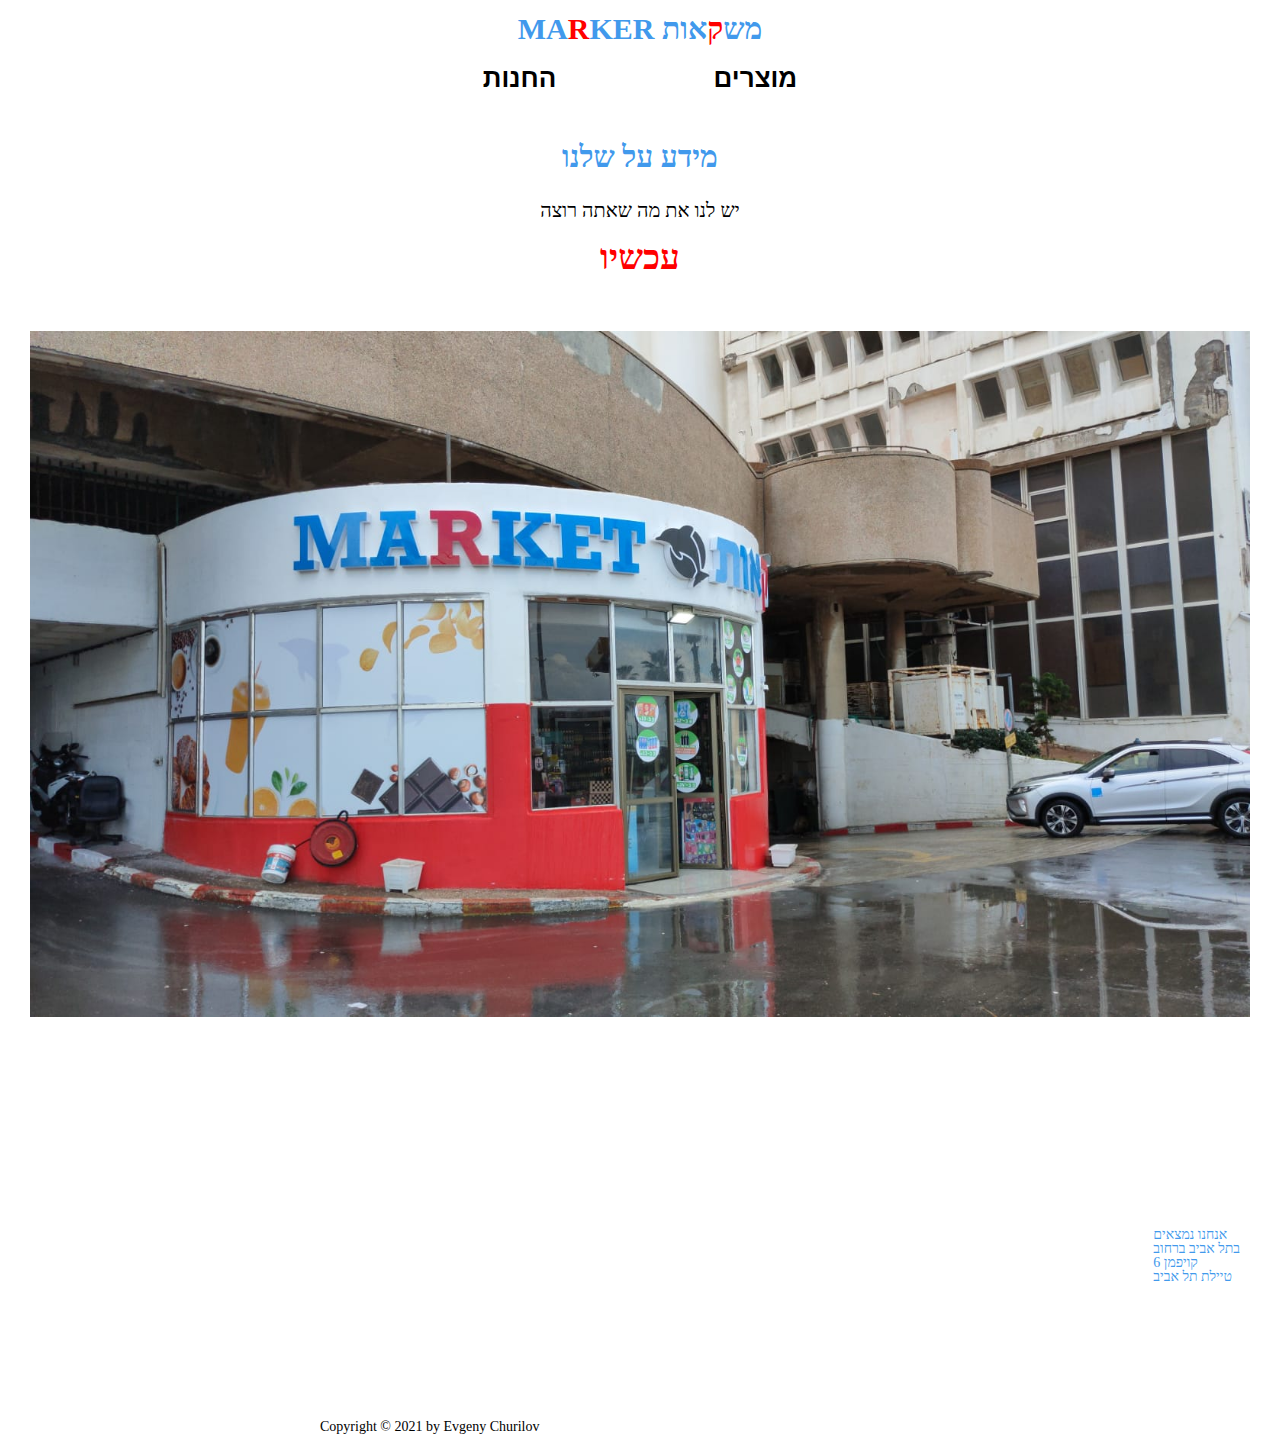
==== index.html @ 92b2d776 "Add files via upload" ====
<!DOCTYPE html>
<html lang="en">

<head>
    <meta name="viewport" content="width=device-width, initial-scale=1.0">
    <meta charset='utf-8'>
    <meta http-equiv='X-UA-Compatible' content='IE=edge'>
    <title>DIMA Shop</title>


    <link rel='stylesheet' type='text/css' media='screen' href='./style/style.css'>

    <link rel="icon" href="#" type="image/png">
</head>

<body>

    <header>
        <div class="title__header">
            <div class="title_logo"><img src="" alt="">
                <p>
                <div class="main-title">
                    <div id="title_shop">
                        <p>MA<span id="red">R</span>KER מש<span id="red">ק</span>אות </p>
                    </div>
                    </p>
                </div>
                <div class="navbar _tabs">
                    <a id="items" href="./index/index1.html">מוצרים</a>
                    <a id="shop" href="#">החנות</a>

                </div>
    </header>

    <div class="menu">
        <div class="main">
            <div class="main-title">
                <div id="title_shop">
                    <p>מידע על שלנו</p>
                </div>
            </div>

            <br />
            <br />

            <div id="main_shop">
                <p id="info">יש לנו את מה שאתה רוצה <br /><br />
                <h4 id="text_info">עכשיו</h4>
                </p>
                <br />
            </div>
            <br />
            <div class="shop_image">
                <br /><br />
                <div data-hash="slide" class="image">
                    <img src="./image/shop.jpg" alt="">
                </div>
            </div>
            <br />
            <br />
        </div>
        <iframe
            src="https://www.google.com/maps/embed?pb=!1m18!1m12!1m3!1d3381.191556112962!2d34.764697085303574!3d32.06406732730185!2m3!1f0!2f0!3f0!3m2!1i1024!2i768!4f13.1!3m3!1m2!1s0x151d4c908fe7a9ff%3A0x28dbe2eefcdcbca7!2z16TXqNeV16TXodeV16gg15nXl9eW16fXkNecINen15XXmdek157XnyA2LCDXqtecINeQ15HXmdeRINeZ16TXlQ!5e0!3m2!1siw!2sil!4v1613940552947!5m2!1siw!2sil"
            width="100%" height="150" style="border:0;" allowfullscreen="" loading="lazy"></iframe>
        <div id="main_info">
            <div id="street view"></div>
            <p>אנחנו נמצאים
                <br />
                בתל אביב ברחוב
                <br />
                קויפמן 6
                <br />
                טיילת תל אביב
            </p>
        </div>

    </div>
    <footer>
        <p>
            Copyright © 2021 by Evgeny Churilov
        </p>
    </footer>
</body>

</html>
---- style/style.css ----
*,
*::before,
*::after{
    padding: 0;
    margin: 0;
    border: 0;
    box-sizing: border-box;
}
a{
    text-decoration: none;
}
ul,
ol,
li{
    list-style: none;
}
img{
    vertical-align: top;
}
h1,
h2,
h3,
h4,
h5,
h6{
    font-weight: inherit;
    font-size: inherit;
}
html,
body{
    height: 100%;
    line-height: 1;
    font-size: 14px;
    /* background-color: ; */
}
.wrapper{
    /* padding: 30px; */
    min-height: 100%;
}


.image-slider{
    padding: 30px 0 70px 0;
}

.image-slider_image{
    max-width: 100%;
}

.main{
    padding: 30px;
    align-items: center;
    text-align: right;
    margin: 0 auto;
    /* padding-left: 15%; */
    /* padding-right: 15%; */
}


._tabs{
    text-align: center;
    padding:21px;
    
}

#shop, #items{
    padding:3px 15px;
    margin:5% ;
    border-radius: 15px;
    font-size: 26px;
    font-family:   -apple-system, BlinkMacSystemFont, 'Franklin Gothic Medium', 'Arial Narrow', Arial, sans-serif ;
    font-weight: 800;
    color: black;
   
}
#shop:hover,
#items:hover{

box-shadow: 5px 5px 5px 5px grey;
opacity: 0.7;

}
#title_shop{
    
    font-family: -apple-system, BlinkMacSystemFont,cursive;
    font-size: 30px;
    text-align: center;
}

#info{
    font-size: 20px;
    text-align: center;
}

#text_info {
    font-weight: 900;
    font-size: 35px;
    color: red;
    text-align: center;
    /* animation: jump;
    animation-duration: 1s;
    animation-iteration-count: infinite;
    animation-direction: alternate; */
}
/* #text_info::before{
animation: ;
}
#text_info::after{

} */

/* @keyframes jump{
    0%{left: 1%;}
    50%{left: 20%;}
    100%{left: 0%;}
} */

#mask_info{
    font-size: 15px;
    border: red solid 1px;
    background: rgb(3, 233, 3);
    text-align: center;
    padding-top: 80px;
    margin: 15%;
    padding: 15%;
    border-radius: 50%;
    font-weight: bolder;
   
}
.image-slide{
    padding: 30px 0 70px 0  ;
}
.image-slider{
    text-align: center;
}
.image-slider img{
    max-width: 100%;
}

#main_info{
    float: right;
    color: rgb(65, 153, 236);
    padding-right:40px ;
    flex:  0 0 auto;
}

#title_shop{
    text-align: center;
    font-weight: bold;
    color: rgb(65, 153, 236);
}
#red{
    color: red;
}

.shop_image img{
    overflow: hidden;
    max-width: 100%;
}

.main_items{
    text-align: center;
}
.item{
    text-align: right;
}


html,body{
    height:100%;
}

.wrapper{
    height:100%;
    width: 100%;
}



.swiper-container{
display: flex;
} 

.image-slider_slide{
    min-width: 0px;
}


.image-slider .swiper-button-prev::after,
.image-slider .swiper-button-next::after{
    color: #aaa;
    font-size: 80px;
}
 
.image-slider .swiper-pagination{
    bottom: 0;
}

.image-slider .swiper-pagination-bullet{
    width: 14px;
    height: 14px;
    line-height: 14px;
    font-size: 14px;
    background-color: purple;
}

.about_item{
    font-size: 21px;
    font-weight: bolder;
}

.about_items{
    padding: 0 50px;
}

.item_list{
    padding: 0  20px ;
}

iframe{
    max-width:100%;
    padding: 0;
}

footer{
    padding-left: 10%;
    margin: 15%;
}
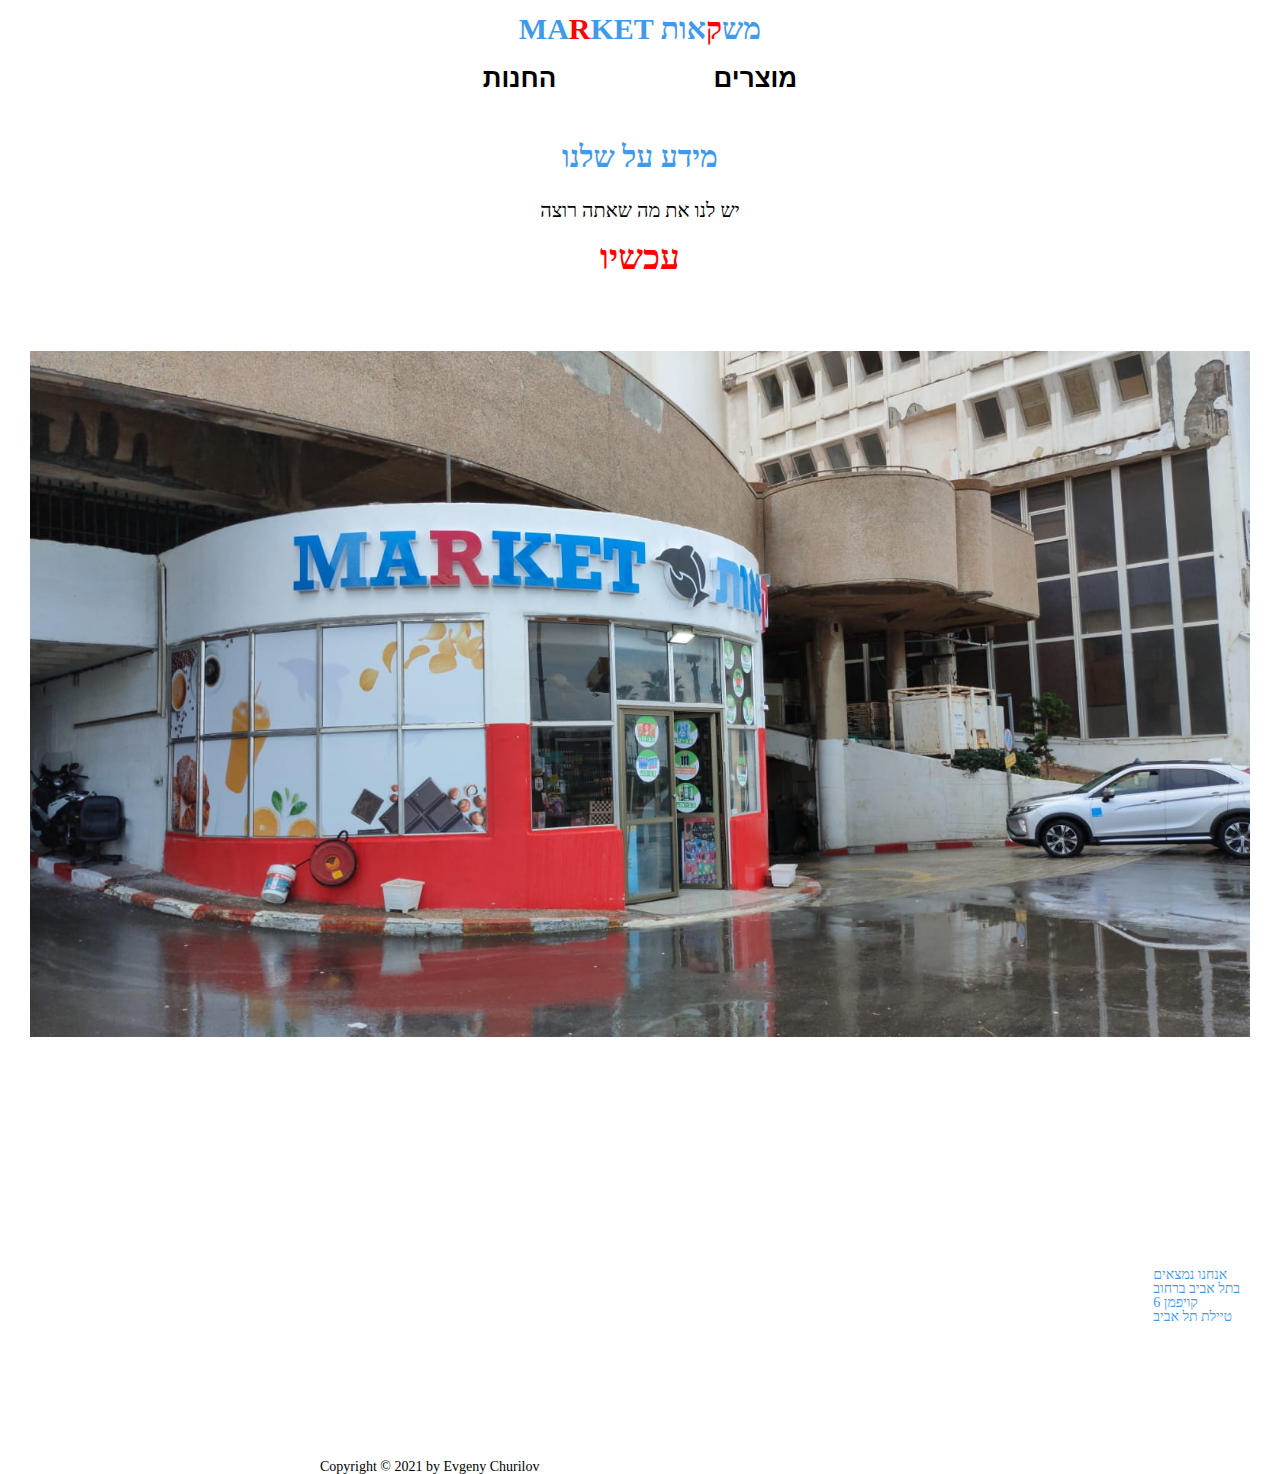
==== commit 31f02455: "Update index.html" ====
--- a/index.html
+++ b/index.html
@@ -5,7 +5,12 @@
     <meta name="viewport" content="width=device-width, initial-scale=1.0">
     <meta charset='utf-8'>
     <meta http-equiv='X-UA-Compatible' content='IE=edge'>
-    <title>DIMA Shop</title>
+    <title> <div class="main-title">
+                    <div id="title_shop">
+                        <p>MA<span id="red">R</span>KET מש<span id="red">ק</span>אות </p>
+                    </div>
+                    </p>
+                </div> </title>
 
 
     <link rel='stylesheet' type='text/css' media='screen' href='./style/style.css'>
@@ -19,9 +24,9 @@
         <div class="title__header">
             <div class="title_logo"><img src="" alt="">
                 <p>
-                <div class="main-title">
+              <div class="main-title">
                     <div id="title_shop">
-                        <p>MA<span id="red">R</span>KER מש<span id="red">ק</span>אות </p>
+                        <p>MA<span id="red">R</span>KET מש<span id="red">ק</span>אות </p>
                     </div>
                     </p>
                 </div>
@@ -82,4 +87,4 @@
     </footer>
 </body>
 
-</html>+</html>
--- a/style/style.css
+++ b/style/style.css
@@ -153,9 +153,11 @@
     color: red;
 }
 
-.shop_image img{
+.image img{
+    padding: 20px 0;
     overflow: hidden;
     max-width: 100%;
+    align-items: center;
 }
 
 .main_items{
@@ -225,4 +227,4 @@
 footer{
     padding-left: 10%;
     margin: 15%;
-}+}
